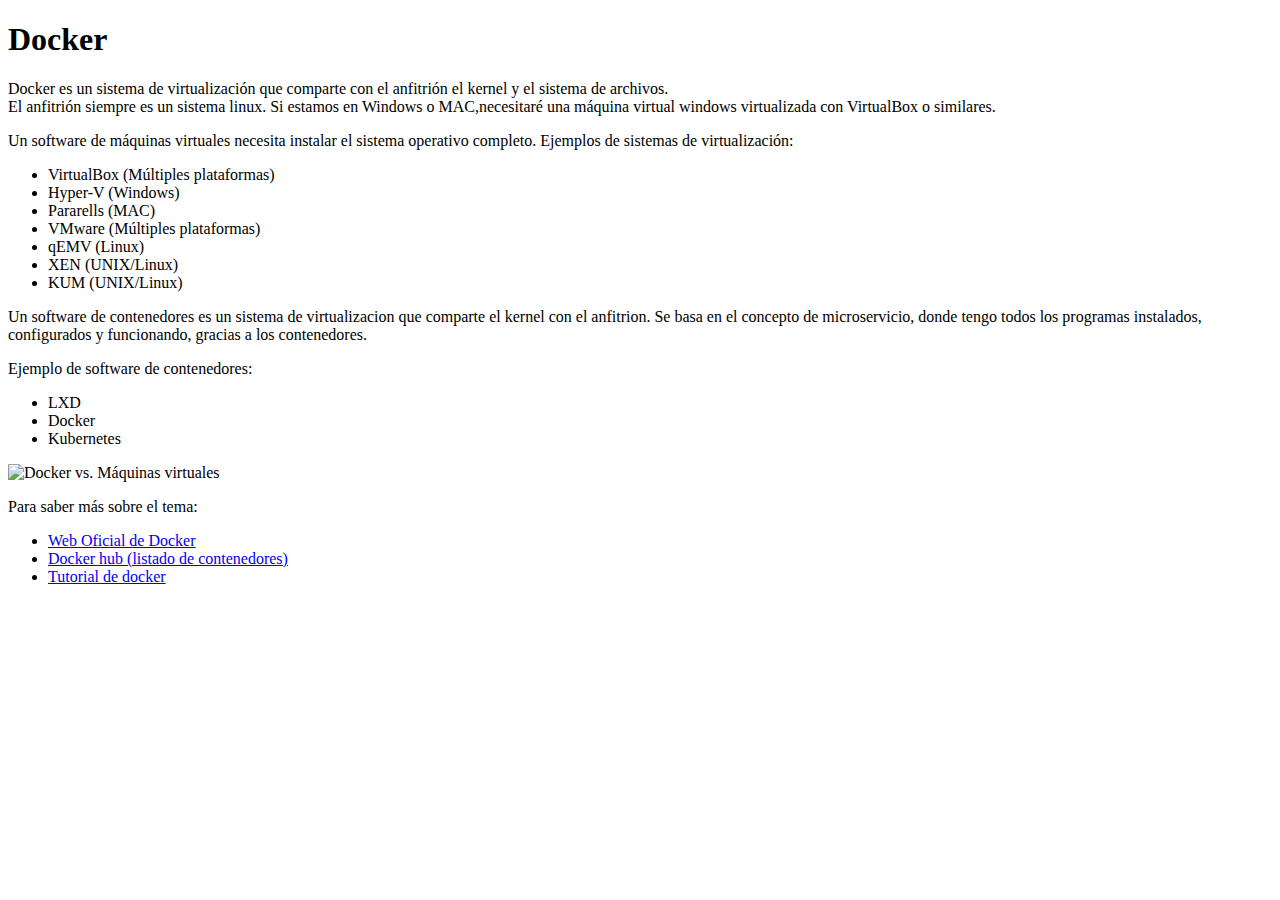
==== docker.html @ 79ad6871 "Primer commit" ====
<!DOCTYPE html>
<html lang="en">
    <head>
        <meta charset="UTF-8">
        <meta name="viewport" content="width=device-width, initial-scale=1.0">
        <meta http-equiv="X-UA-Compatible" content="ie=edge">
        <title>Portfolio</title>
    </head>
    <body>

        <div>
            <h1>Docker</h1>
            <div>
                <p>Docker es un sistema de virtualización que comparte con el anfitrión el
                    kernel y el sistema de archivos.<br>
                    El anfitrión siempre es un sistema linux. Si estamos en Windows o MAC,necesitaré
                    una máquina virtual windows virtualizada con VirtualBox o similares.</p>
                <p>
                    Un software de máquinas virtuales necesita instalar el sistema operativo
                    completo. Ejemplos de sistemas de virtualización:
                </p>
                <ul>
                    <li>VirtualBox (Múltiples plataformas)</li>
                    <li>Hyper-V (Windows)</li>
                    <li>Pararells (MAC)</li>
                    <li>VMware (Múltiples plataformas)</li>
                    <li>qEMV (Linux)</li>
                    <li>XEN (UNIX/Linux)</li>
                    <li>KUM (UNIX/Linux)</li>
                </ul>
                <p>
                    Un software de contenedores es un sistema de virtualizacion que comparte el
                    kernel con el anfitrion. Se basa en el concepto de microservicio, donde tengo
                    todos los programas instalados, configurados y funcionando, gracias a los
                    contenedores.<div>Ejemplo de software de contenedores:</div>
                </p>
                <ul>
                    <li>LXD</li>
                    <li>Docker</li>
                    <li>Kubernetes</li>
                </ul>
                <p><img src="img/dockervs.png" alt="Docker vs. Máquinas virtuales"></p>
                <p>Para saber más sobre el tema:</p>
                <ul>
                    <li>
                        <a href="https://www.docker.com/" target="_blank">Web Oficial de Docker</a>
                    </li>
                    <li>
                        <a href="https://hub.docker.com/" target="_blank">Docker hub (listado de contenedores)</a>
                    </li>
                    <li>
                        <a
                            href="https://www.adictosaltrabajo.com/2015/07/29/docker-for-dummies/"
                            target="_blank">Tutorial de docker</a>
                    </li>
                </ul>
            </div>
        </div>

    </body>
</html>
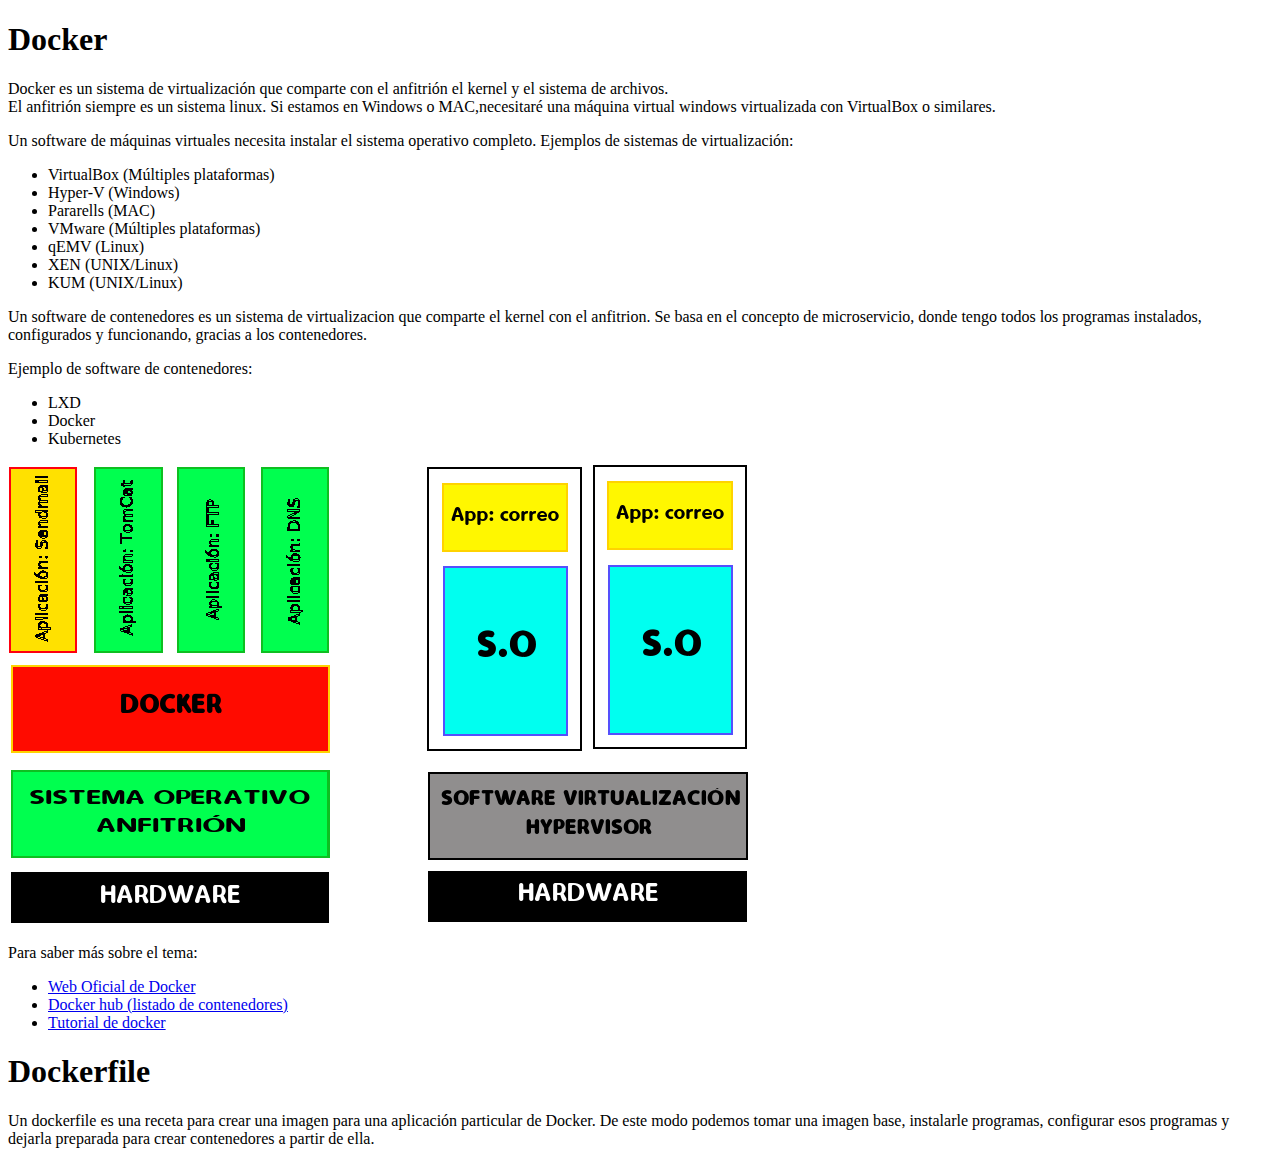
==== commit bc2b05cf: "Actualizar imagen" ====
--- a/docker.html
+++ b/docker.html
@@ -56,6 +56,10 @@
                 </ul>
             </div>
         </div>
+        <div>
+            <h1>Dockerfile</h1>
+            <p>Un dockerfile es una receta para crear una imagen para una aplicación particular de Docker. De este modo podemos tomar una imagen base, instalarle programas, configurar esos programas y dejarla preparada para crear contenedores a partir de ella.</p>
+        </div>
 
     </body>
 </html>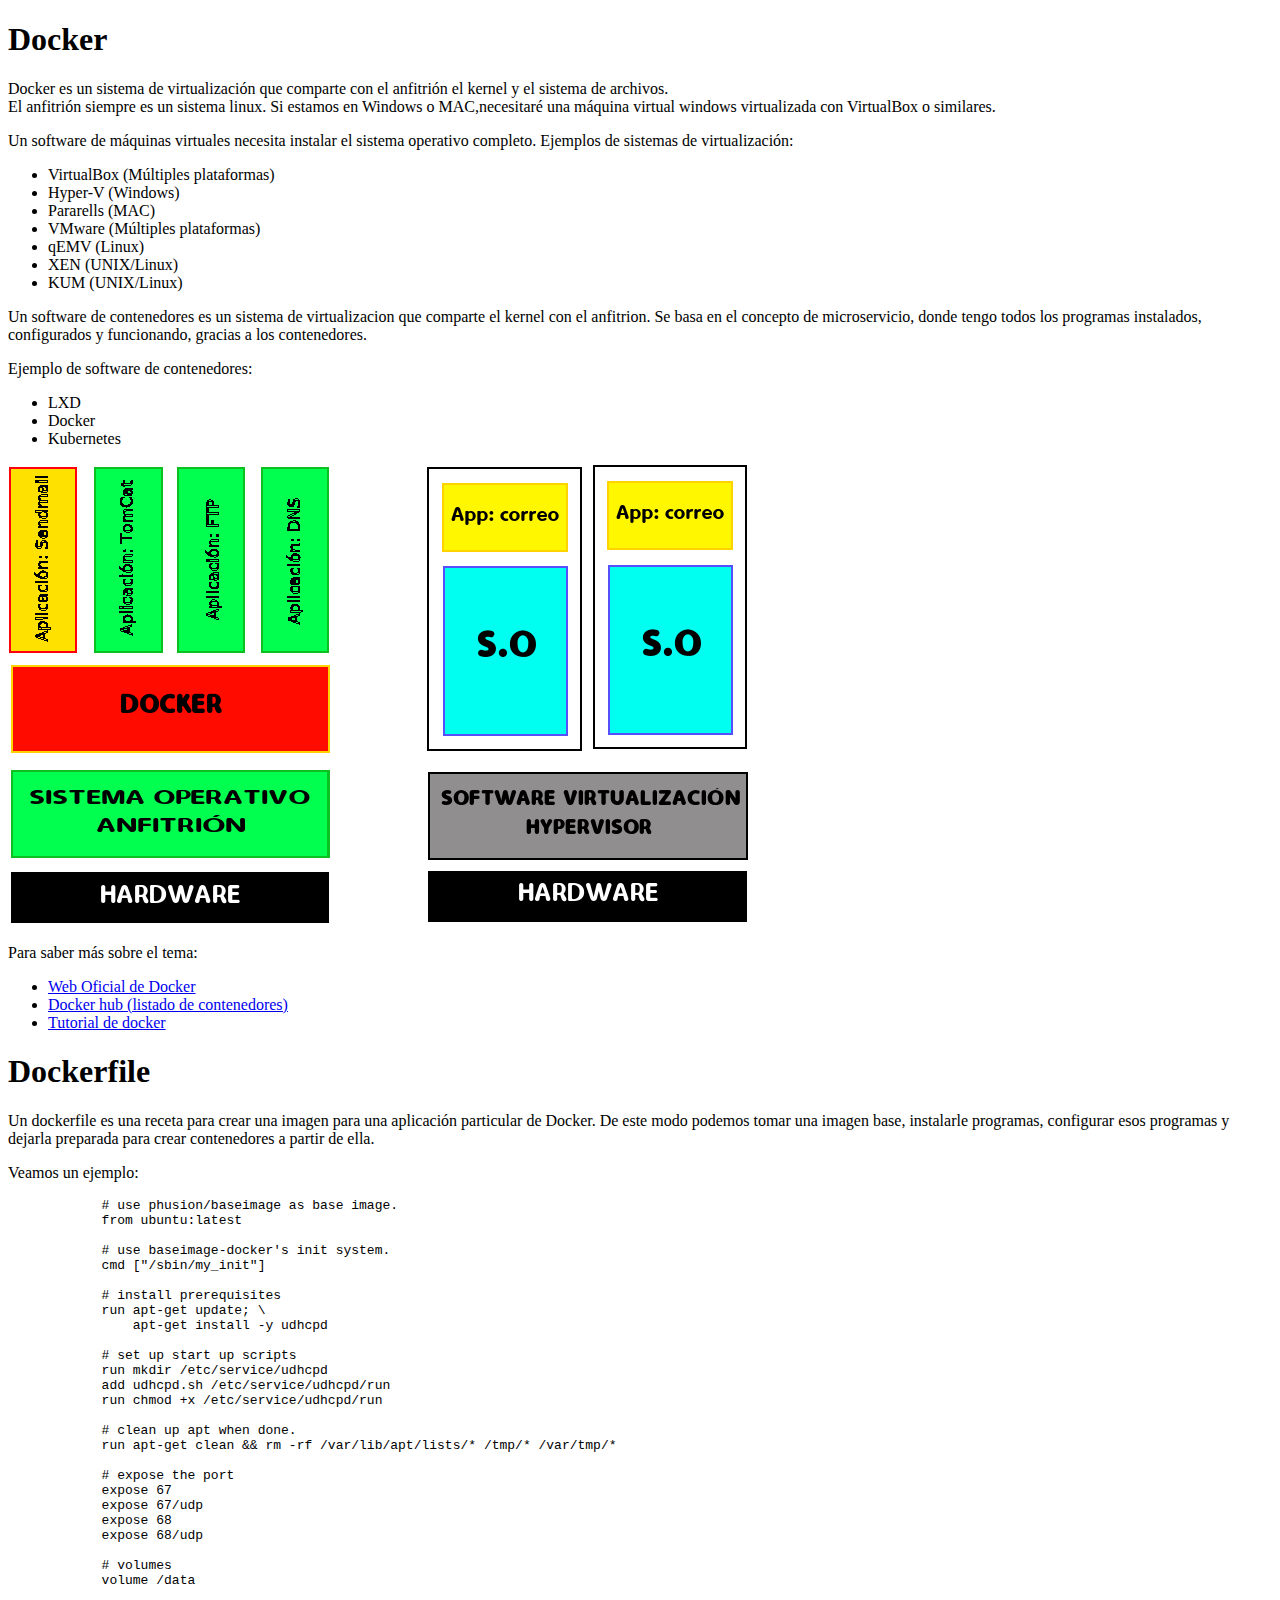
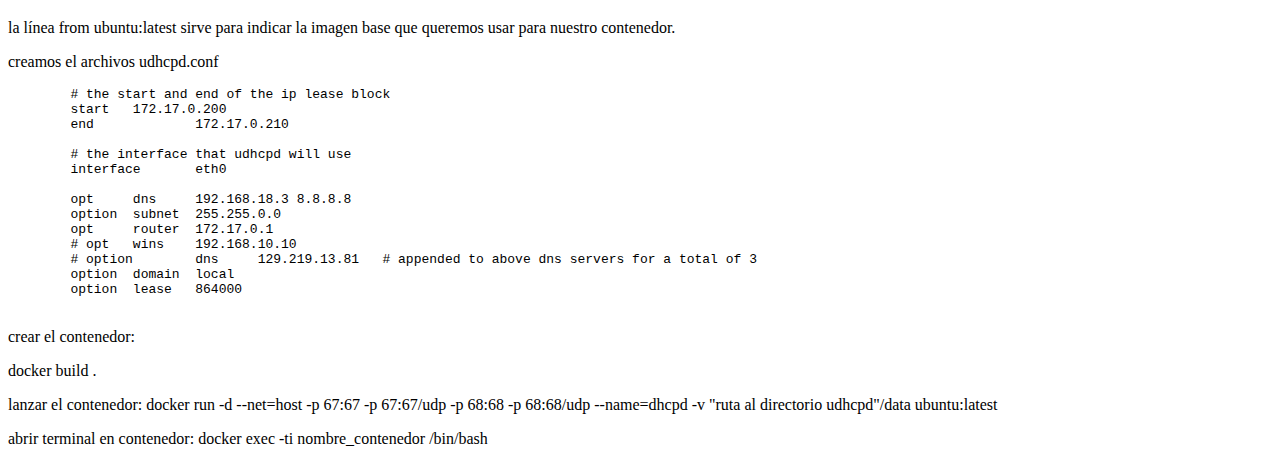
==== commit aa854b0b: "Actualizar imagen" ====
--- a/docker.html
+++ b/docker.html
@@ -58,8 +58,81 @@
         </div>
         <div>
             <h1>Dockerfile</h1>
-            <p>Un dockerfile es una receta para crear una imagen para una aplicación particular de Docker. De este modo podemos tomar una imagen base, instalarle programas, configurar esos programas y dejarla preparada para crear contenedores a partir de ella.</p>
+            <p>Un dockerfile es una receta para crear una imagen para una aplicación
+                particular de Docker. De este modo podemos tomar una imagen base, instalarle
+                programas, configurar esos programas y dejarla preparada para crear contenedores
+                a partir de ella.</p>
         </div>
+        <p>Veamos un ejemplo:</p>
+        <pre>
+            # use phusion/baseimage as base image.
+            from ubuntu:latest
+            
+            # use baseimage-docker's init system.
+            cmd ["/sbin/my_init"]
+            
+            # install prerequisites
+            run apt-get update; \
+                apt-get install -y udhcpd
+            
+            # set up start up scripts
+            run mkdir /etc/service/udhcpd
+            add udhcpd.sh /etc/service/udhcpd/run
+            run chmod +x /etc/service/udhcpd/run
+            
+            # clean up apt when done.
+            run apt-get clean && rm -rf /var/lib/apt/lists/* /tmp/* /var/tmp/*
+            
+            # expose the port
+            expose 67
+            expose 67/udp
+            expose 68
+            expose 68/udp
+            
+            # volumes
+            volume /data
+        </pre>
+        
+            <p>
+                la línea <bold>from ubuntu:latest</bold> sirve para 
+                indicar la imagen base que queremos usar para nuestro 
+                contenedor.
+            </p>
+        
+            <p>
+        
+        
+            </p>
+        
+            <p>
+                creamos el archivos udhcpd.conf
+            </p>
+        <pre>
+        # the start and end of the ip lease block
+        start	172.17.0.200
+        end		172.17.0.210
+        
+        # the interface that udhcpd will use
+        interface	eth0
+        
+        opt	dns	192.168.18.3 8.8.8.8
+        option	subnet	255.255.0.0
+        opt	router	172.17.0.1
+        # opt	wins	192.168.10.10
+        # option	dns	129.219.13.81	# appended to above dns servers for a total of 3
+        option	domain	local
+        option	lease	864000		
+        </pre>
+        
+                <p>crear el contenedor:  </p>                    
+                    docker build .
+                <p>
+                lanzar el contenedor: docker run -d --net=host -p 67:67 -p 67:67/udp 
+                    -p 68:68 -p 68:68/udp --name=dhcpd 
+                    -v "ruta al directorio udhcpd"/data ubuntu:latest </p>
+                </p>
+                <p>abrir terminal en contenedor: docker exec -ti nombre_contenedor /bin/bash</p>
+            </div>
 
     </body>
 </html>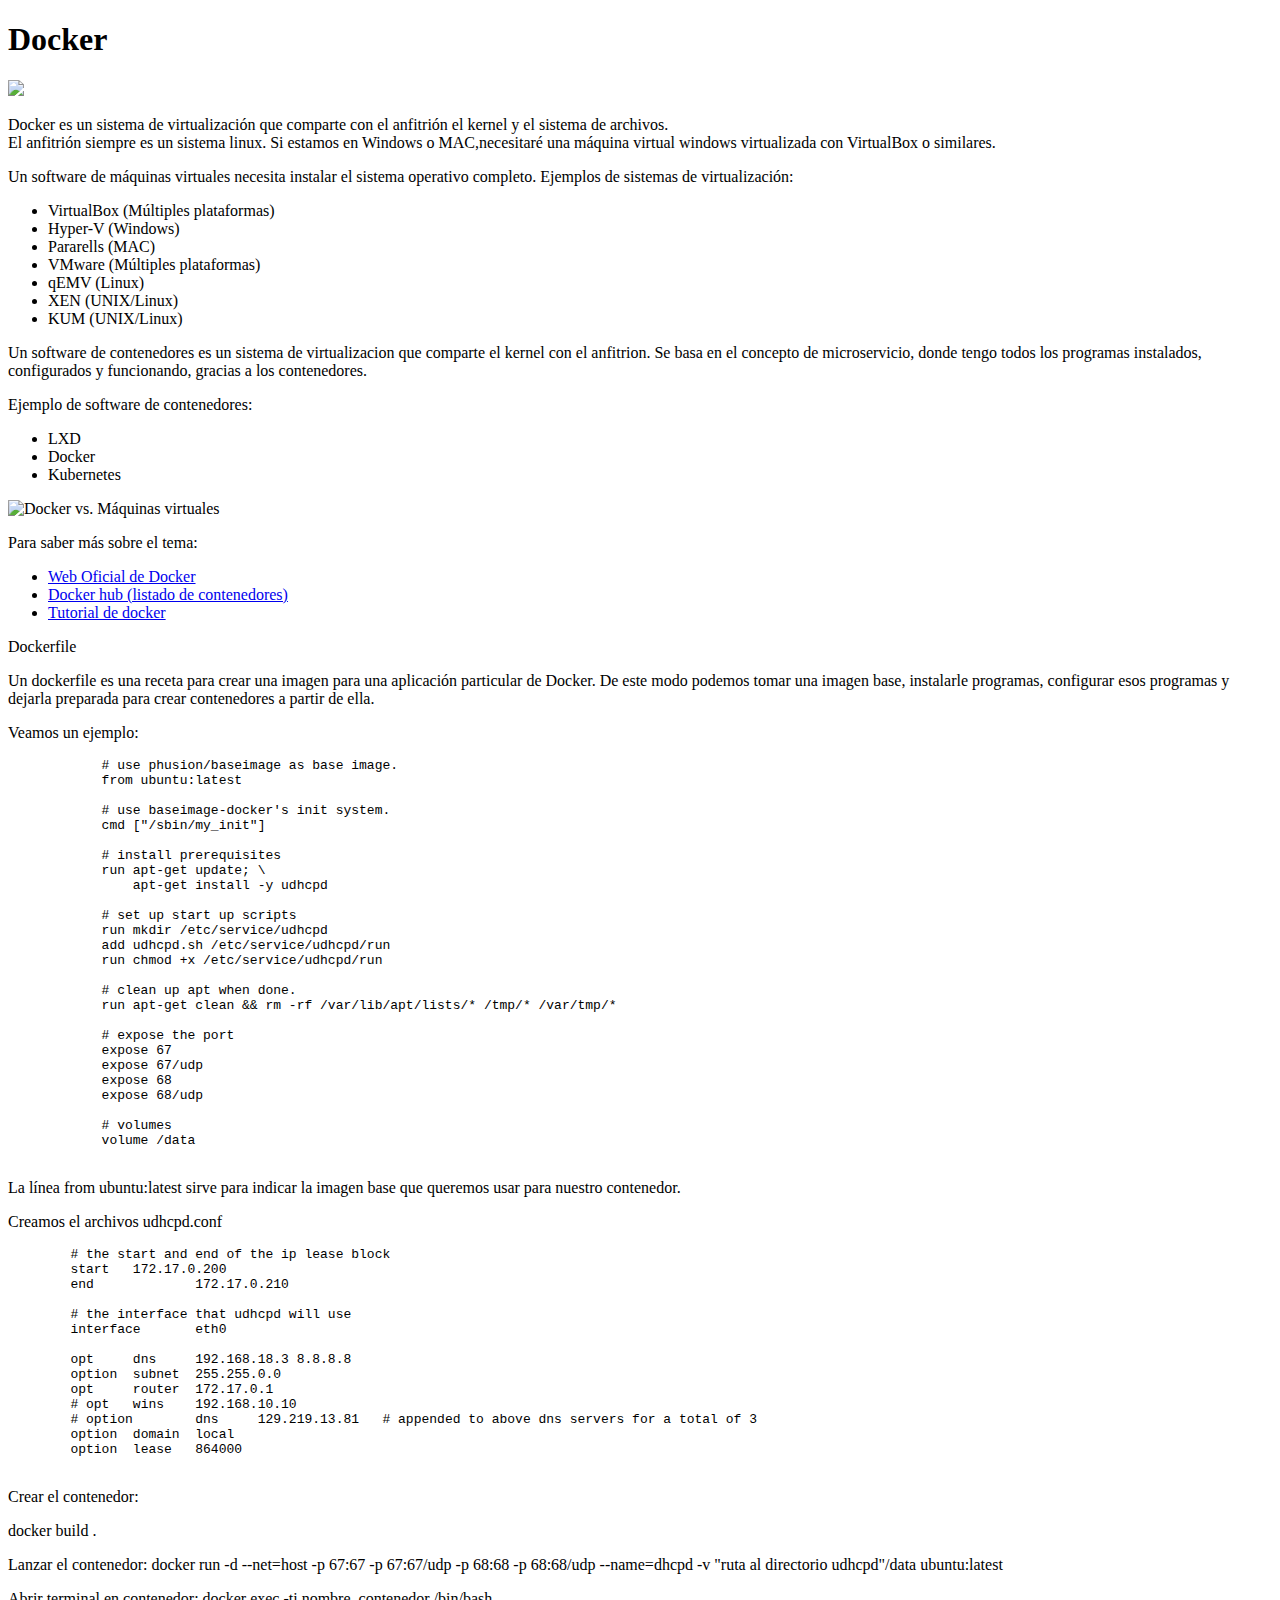
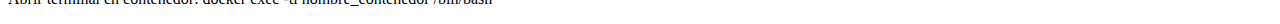
==== commit 09a34162: "Add files via upload" ====
--- a/docker.html
+++ b/docker.html
@@ -1,15 +1,17 @@
 <!DOCTYPE html>
-<html lang="en">
+<html lang="es">
     <head>
         <meta charset="UTF-8">
         <meta name="viewport" content="width=device-width, initial-scale=1.0">
         <meta http-equiv="X-UA-Compatible" content="ie=edge">
+        <link rel="stylesheet" type="text/css" href="css/estilodocker.css">
         <title>Portfolio</title>
     </head>
     <body>
+        <h1>Docker</h1>
+        <img id="boton" src="img/paginaprincipal.png">
+        <div>
 
-        <div>
-            <h1>Docker</h1>
             <div>
                 <p>Docker es un sistema de virtualización que comparte con el anfitrión el
                     kernel y el sistema de archivos.<br>
@@ -57,7 +59,7 @@
             </div>
         </div>
         <div>
-            <h1>Dockerfile</h1>
+            <span>Dockerfile</span>
             <p>Un dockerfile es una receta para crear una imagen para una aplicación
                 particular de Docker. De este modo podemos tomar una imagen base, instalarle
                 programas, configurar esos programas y dejarla preparada para crear contenedores
@@ -94,7 +96,7 @@
         </pre>
         
             <p>
-                la línea <bold>from ubuntu:latest</bold> sirve para 
+                La línea <bold>from ubuntu:latest</bold> sirve para 
                 indicar la imagen base que queremos usar para nuestro 
                 contenedor.
             </p>
@@ -105,7 +107,7 @@
             </p>
         
             <p>
-                creamos el archivos udhcpd.conf
+                Creamos el archivos udhcpd.conf
             </p>
         <pre>
         # the start and end of the ip lease block
@@ -124,14 +126,14 @@
         option	lease	864000		
         </pre>
         
-                <p>crear el contenedor:  </p>                    
+                <p>Crear el contenedor:  </p>                    
                     docker build .
                 <p>
-                lanzar el contenedor: docker run -d --net=host -p 67:67 -p 67:67/udp 
+                Lanzar el contenedor: docker run -d --net=host -p 67:67 -p 67:67/udp 
                     -p 68:68 -p 68:68/udp --name=dhcpd 
                     -v "ruta al directorio udhcpd"/data ubuntu:latest </p>
                 </p>
-                <p>abrir terminal en contenedor: docker exec -ti nombre_contenedor /bin/bash</p>
+                <p>Abrir terminal en contenedor: docker exec -ti nombre_contenedor /bin/bash</p>
             </div>
 
     </body>
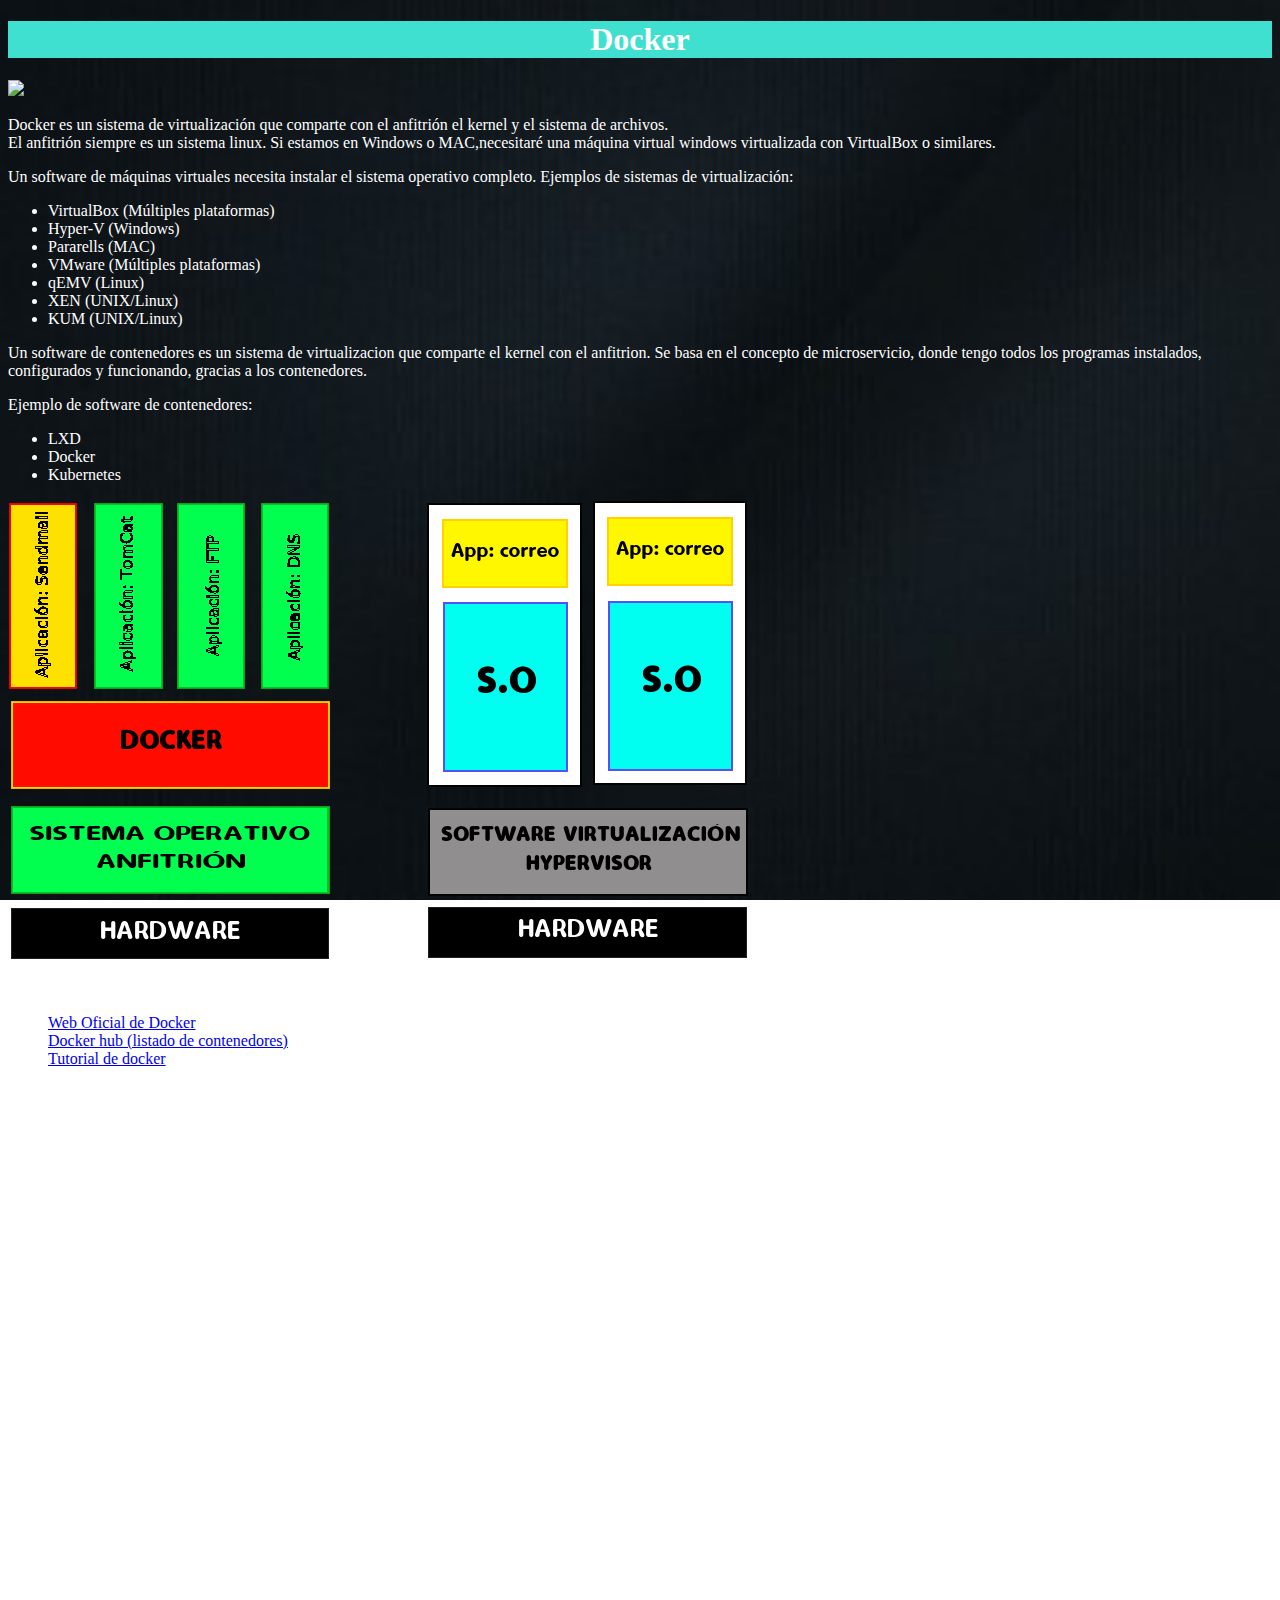
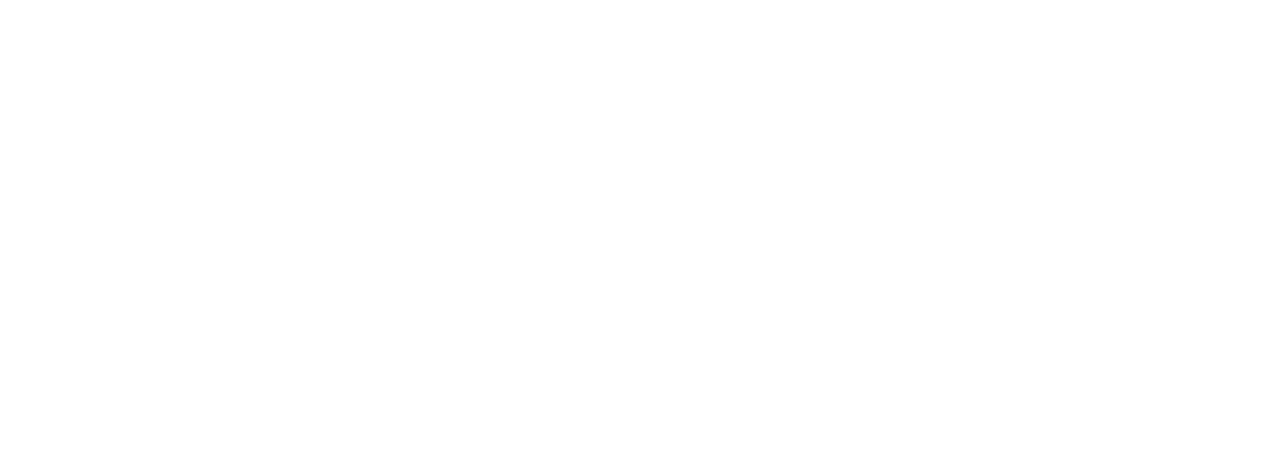
==== commit 42f78817: "Borro imagen" ====
--- a/docker.html
+++ b/docker.html
@@ -9,7 +9,7 @@
     </head>
     <body>
         <h1>Docker</h1>
-        <img id="boton" src="img/paginaprincipal.png">
+        <img id="boton" src="im/paginaprincipal.png">
         <div>
 
             <div>
--- a/css/estilodocker.css
+++ b/css/estilodocker.css
@@ -0,0 +1,23 @@
+*{
+    -webkit-box-sizing: border-box;
+}
+body{
+    background-image: url("fondopractica.jpg");
+    background-size: 100% 100%;
+    background-attachment: fixed;
+    color: white;
+}
+body h1{
+    text-align: center;
+    background-color: turquoise;
+    position: sticky;
+    top: 0;
+    z-index: 30;
+    overflow-y: 30;
+    width: 100%;
+}
+#boton{
+    width: 50px;
+    position: sticky;
+
+}